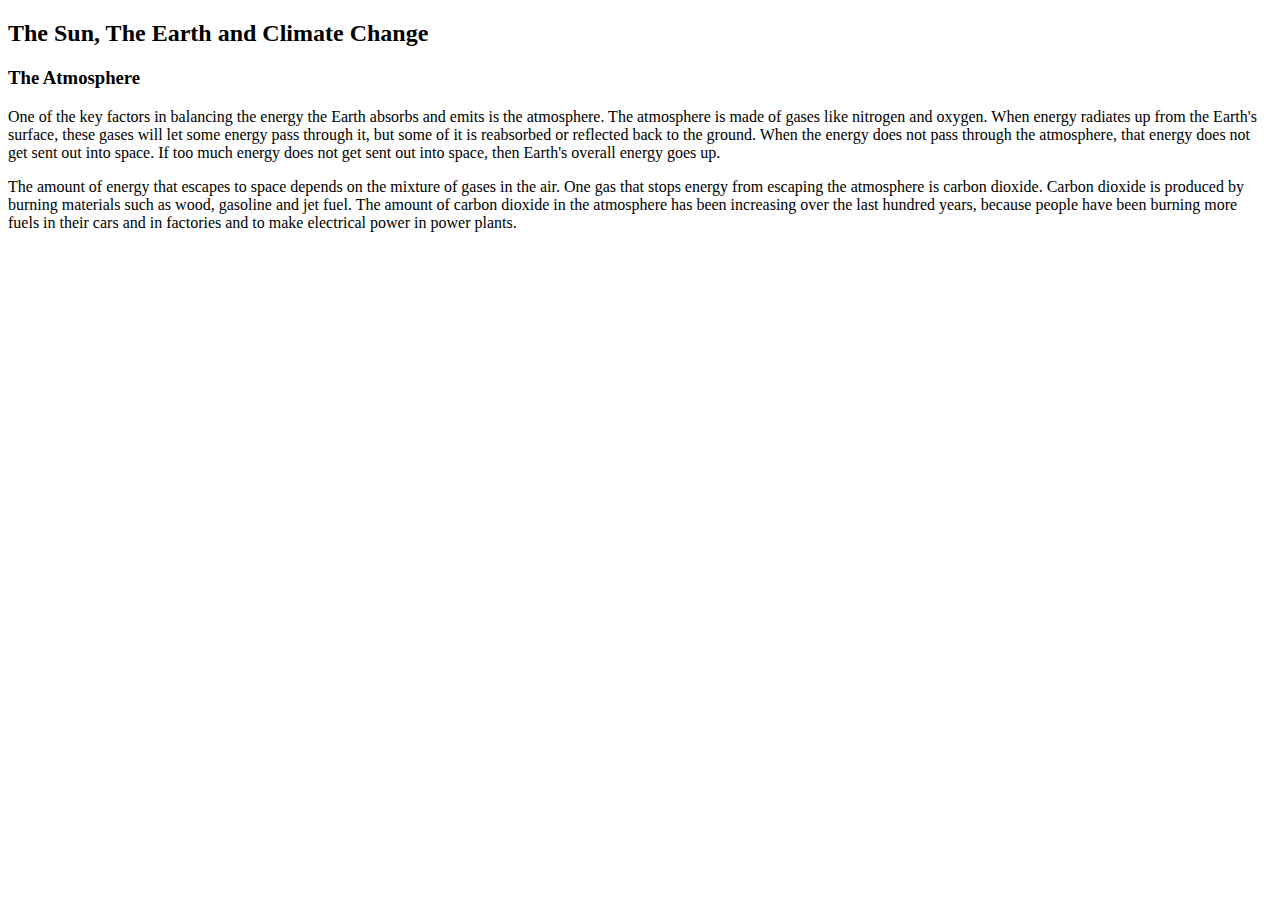
==== page2.html @ 87d2c5c0 "Adds content to page2.html." ====
<!DOCTYPE html>
<html>
<head>
	<title>The Sun, The Earth and Climate Change - Page 2</title>
</head>
<body>
	<h2>The Sun, The Earth and Climate Change</h2>
	<h3>The Atmosphere</h3>
		<p>One of the key factors in balancing the energy the Earth absorbs and emits is the atmosphere.  The atmosphere is made of gases like nitrogen and oxygen.  When energy radiates up from the Earth's surface, these gases will let some energy pass through it, but some of it is reabsorbed or reflected back to the ground.  When the energy does not pass through the atmosphere, that energy does not get sent out into space.  If too much energy does not get sent out into space, then Earth's overall energy goes up.</p>
		<p>The amount of energy that escapes to space depends on the mixture of gases in the air.  One gas that stops energy from escaping the atmosphere is carbon dioxide.  Carbon dioxide is produced by burning materials such as wood, gasoline and jet fuel.  The amount of carbon dioxide in the atmosphere has been increasing over the last hundred years, because people have been burning more fuels in their cars and in factories and to make electrical power in power plants.</p>
		
</body>
</html>
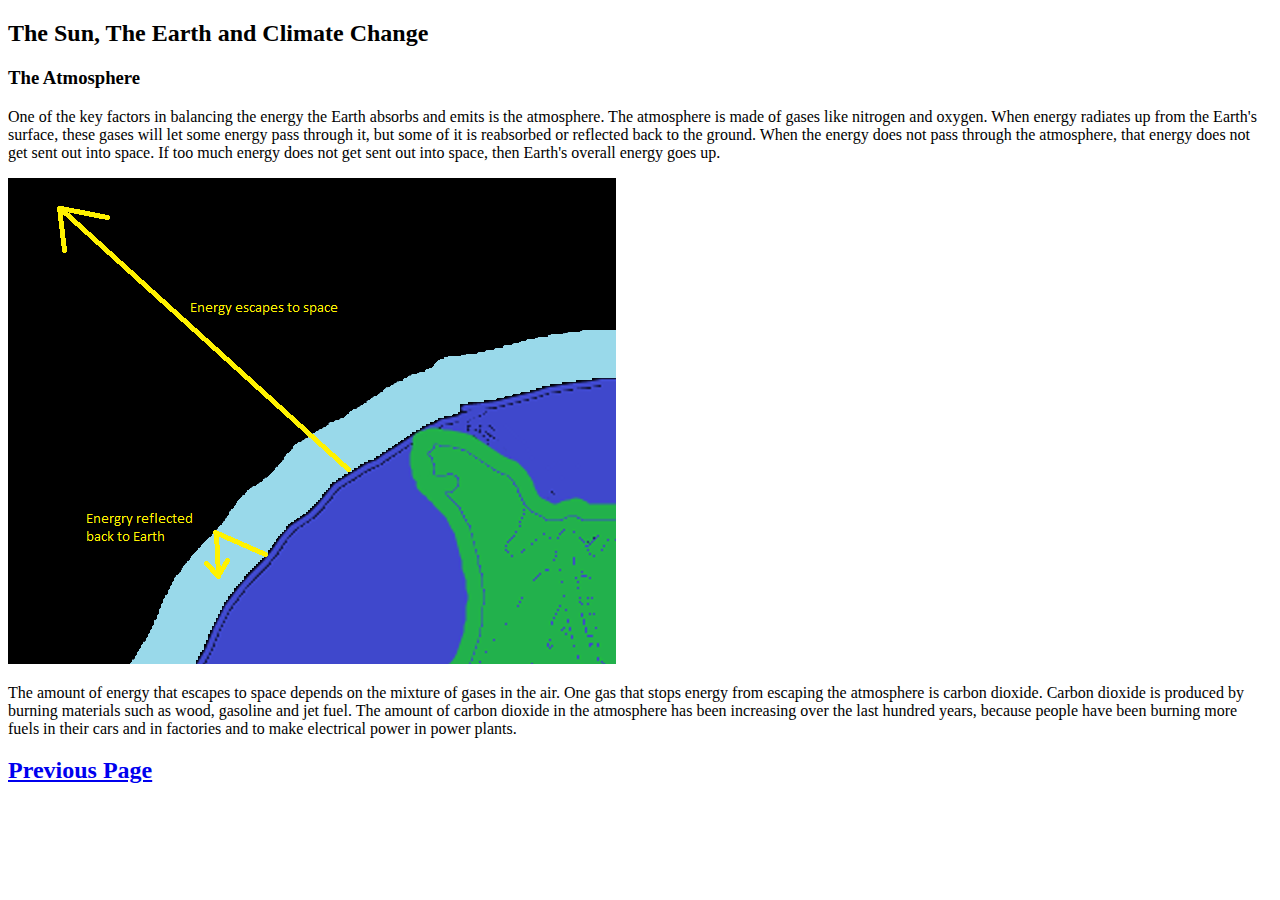
==== commit fda5adcb: "Adds illustrations to index.html and page2.html and adds link back to index.html from page2.html." ====
--- a/page2.html
+++ b/page2.html
@@ -7,7 +7,9 @@
 	<h2>The Sun, The Earth and Climate Change</h2>
 	<h3>The Atmosphere</h3>
 		<p>One of the key factors in balancing the energy the Earth absorbs and emits is the atmosphere.  The atmosphere is made of gases like nitrogen and oxygen.  When energy radiates up from the Earth's surface, these gases will let some energy pass through it, but some of it is reabsorbed or reflected back to the ground.  When the energy does not pass through the atmosphere, that energy does not get sent out into space.  If too much energy does not get sent out into space, then Earth's overall energy goes up.</p>
+		<img src="Earth_reflection.png" alt="Some energy escapes, some is trapped on Earth.">
 		<p>The amount of energy that escapes to space depends on the mixture of gases in the air.  One gas that stops energy from escaping the atmosphere is carbon dioxide.  Carbon dioxide is produced by burning materials such as wood, gasoline and jet fuel.  The amount of carbon dioxide in the atmosphere has been increasing over the last hundred years, because people have been burning more fuels in their cars and in factories and to make electrical power in power plants.</p>
-		
+
+		<h2><a href="index.html">Previous Page</a></h2>
 </body>
 </html>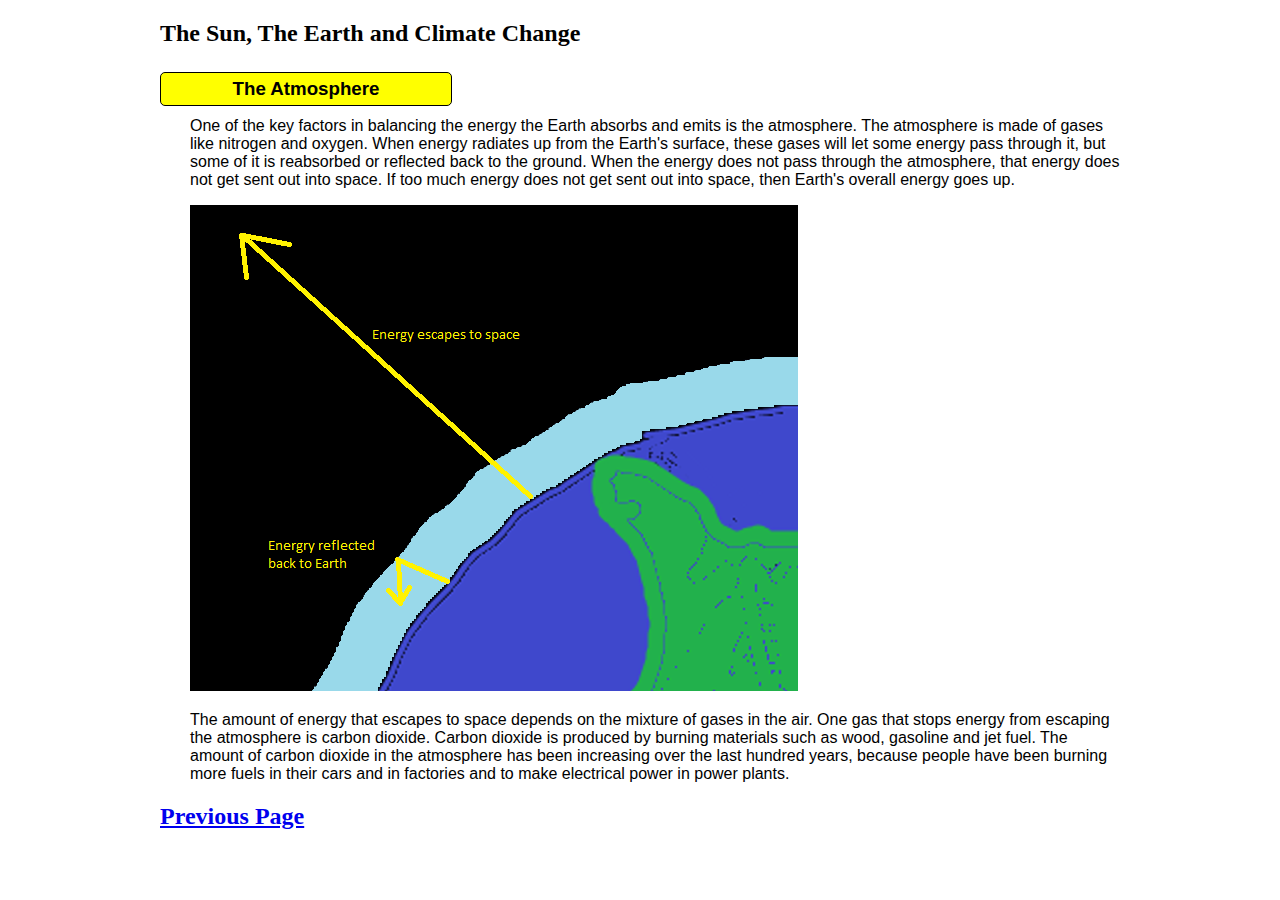
==== commit 3fc75ee6: "Edits Sun_radiates.png.  Adds margins, center and header styling to index.html." ====
--- a/page2.html
+++ b/page2.html
@@ -1,6 +1,7 @@
 <!DOCTYPE html>
 <html>
 <head>
+	<link rel="stylesheet" href="style.css" type="text/css">
 	<title>The Sun, The Earth and Climate Change - Page 2</title>
 </head>
 <body>
--- a/style.css
+++ b/style.css
@@ -0,0 +1,37 @@
+body {
+	font-family: Helvetica;
+ 	max-width: 960px;
+	display: table;
+  	margin: auto;
+}
+
+p, section, table, img {
+	margin-left: 30px;
+}
+
+table {
+	margin: 0 auto;
+}
+
+h2 {
+	font-family: Verdana;
+}
+
+h3 {
+	max-width: 280px;
+	background-color: yellow;
+	padding: 5px;
+	border: 1px solid black;
+	border-radius: 5px;
+	text-align: center;
+	margin-bottom: -5px;
+	margin-top: 25px;
+}
+
+section {
+	margin: 20px;
+}
+
+caption {
+	margin: 10px;
+}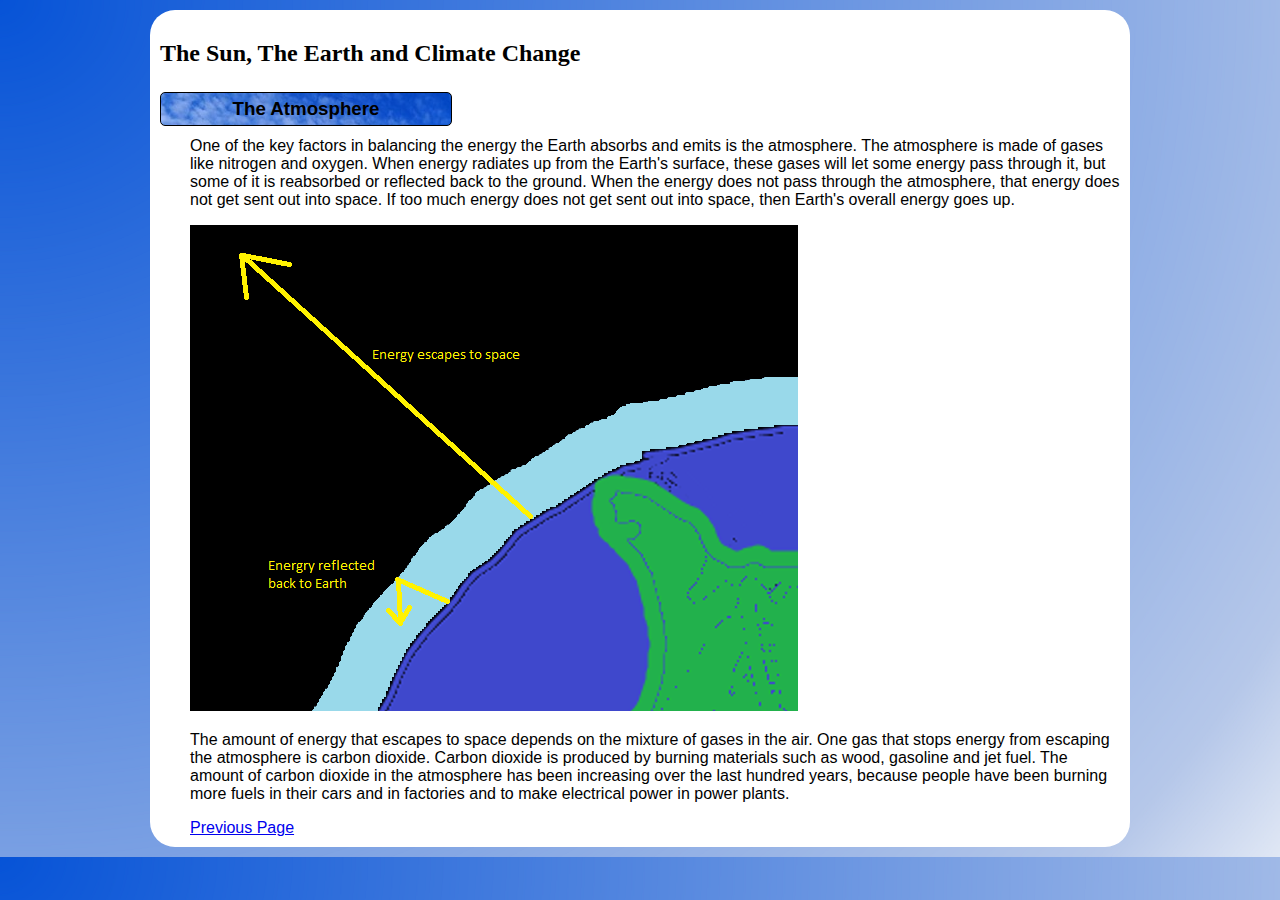
==== commit 1668d9d1: "Adds background images gradient.png and ocean-sky.jpg.  Formats body.  Includes tweak to navigation " ====
--- a/page2.html
+++ b/page2.html
@@ -11,6 +11,6 @@
 		<img src="Earth_reflection.png" alt="Some energy escapes, some is trapped on Earth.">
 		<p>The amount of energy that escapes to space depends on the mixture of gases in the air.  One gas that stops energy from escaping the atmosphere is carbon dioxide.  Carbon dioxide is produced by burning materials such as wood, gasoline and jet fuel.  The amount of carbon dioxide in the atmosphere has been increasing over the last hundred years, because people have been burning more fuels in their cars and in factories and to make electrical power in power plants.</p>
 
-		<h2><a href="index.html">Previous Page</a></h2>
+		<a id="navigate" href="index.html">Previous Page</a>
 </body>
 </html>--- a/style.css
+++ b/style.css
@@ -1,8 +1,17 @@
+html {
+	background-image: url("gradient.png");
+	background-size: 100% 100%;
+}
+
 body {
 	font-family: Helvetica;
  	max-width: 960px;
+ 	padding: 10px;
+ 	border-radius: 25px;
 	display: table;
-  	margin: auto;
+  	margin: 10px auto;
+  	background-color: white;
+  	background-blend-mode: add;
 }
 
 p, section, table, img {
@@ -19,7 +28,7 @@
 
 h3 {
 	max-width: 280px;
-	background-color: yellow;
+	background-image: url("ocean-sky.jpg");
 	padding: 5px;
 	border: 1px solid black;
 	border-radius: 5px;
@@ -34,4 +43,8 @@
 
 caption {
 	margin: 10px;
+}
+
+a#navigate {
+	margin-left: 30px;
 }